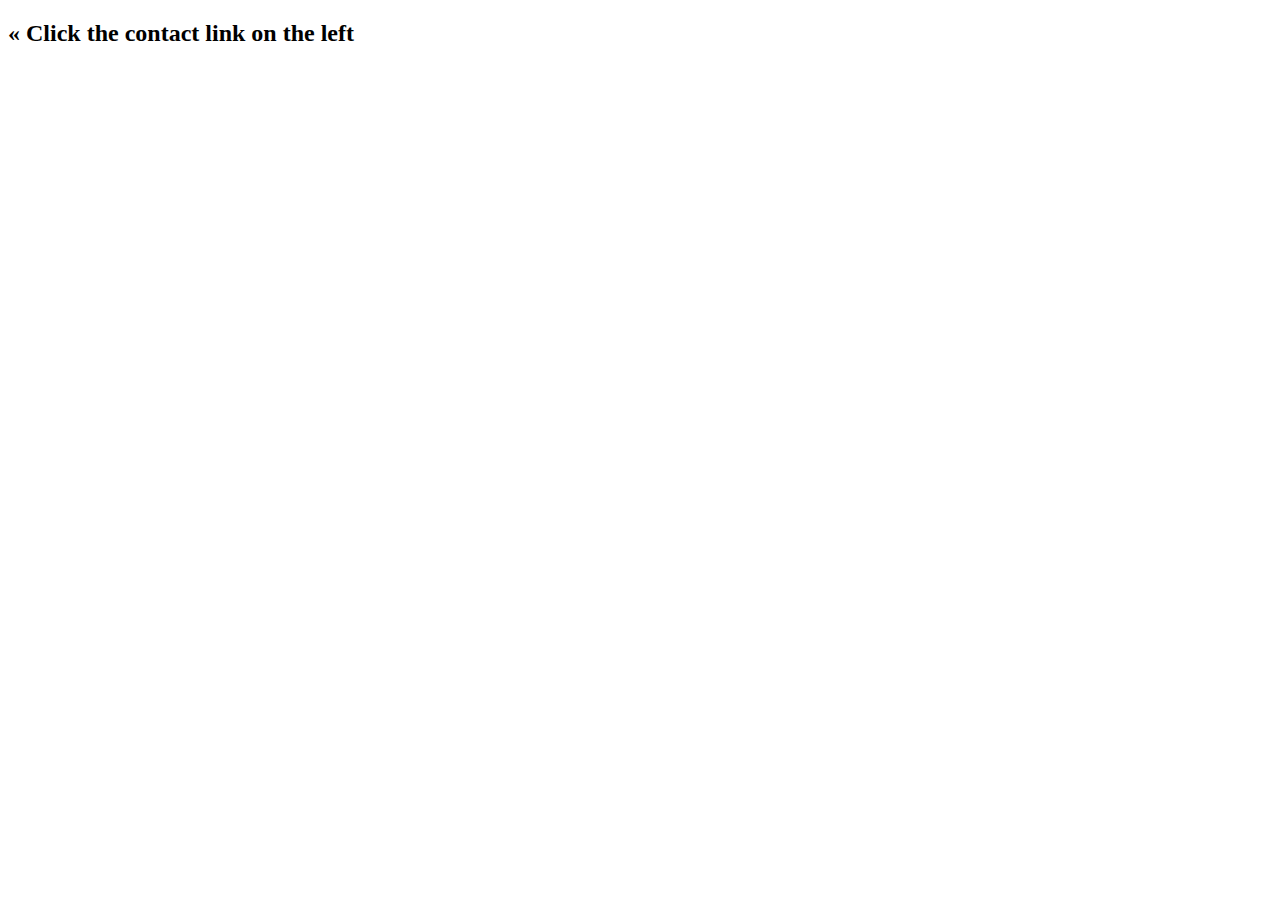
==== index.html @ afbefd50 "Merge e074362c5a623798bbe1ed093afc5614b910d532 into 4806da94c2388a7232ddc158799a7a7e90cf88d5" ====
<!DOCTYPE html PUBLIC "-//W3C//DTD XHTML 1.0 Strict//EN" "http://www.w3.org/TR/xhtml1/DTD/xhtml1-strict.dtd">
<html xmlns="http://www.w3.org/1999/xhtml" lang="en-GB" xml:lang="en-GB"> 
<title>Contactable 1.5| jQuery Contact Plugin</title>
<link rel="stylesheet" href="demo.css" type="text/css" />
</head>
<body>

<!--start contactable -->
<div id="my-contact-div"><!-- contactable html placeholder --></div>

<link rel="stylesheet" href="contactable.css" type="text/css" />

<script type="text/javascript" src="http://ajax.googleapis.com/ajax/libs/jquery/1.7.2/jquery.min.js"></script>
<script type="text/javascript" src="jquery.contactable.js"></script>

<script>
	jQuery(function(){
		jQuery('#my-contact-div').contactable(
        {
            subject: 'feedback URL:'+location.href,
            url: 'mail.php',
            name: 'Name',
            email: 'Email',
            dropdownTitle: 'Issue',
            dropdownOptions: ['General', 'Website bug', 'Feature request'],
            message : 'Message',
            submit : 'SEND',
            recievedMsg : 'Thank you for your message',
            notRecievedMsg : 'Sorry but your message could not be sent, try again later',
            disclaimer: 'Please feel free to get in touch, we value your feedback',
            hideOnSubmit: true
        });
	});
</script>
<!--end contactable -->

<div id="page">
	<h2> &laquo; Click the contact link on the left</h2>
</div>
</body>
</html>
---- contactable.css ----
#contactable-inner {
	background-image:url(images/contact.png);
	color:#FFFFFF;
	font-family: "Helvetica Neue",Helvetica,Arial,sans-serif;
	font-size: 16px;
	line-height: 18px;
	background-color:#333333;
	cursor:pointer;
	height:102px;
	left:0;
	margin-left:-5px; 
	*margin-left:-5px; 
	overflow:hidden;
	position:fixed;
	*position:absolute;
	text-indent:-100000px;
	top:102px;
	*margin-top:10px;
	width:44px;
	z-index:100000;
}

#contactable-contactForm {
	background-color:#333333;
	border:2px solid #FFFFFF;
	color:#FFFFFF;
	height:450px;
	left:0;
	margin-left:-400px;
	*margin-left:-434px;
	margin-top:-160px;
	overflow:hidden;
	padding-left:30px;
	position:fixed;
	top:200px;
	width:360px;
	*width:394px;
	z-index:99;
}

form#contactable-contactForm input, textarea, select {
	background:#FFFFFF none repeat scroll 0 0;
	outline-style:none;
	outline-width:medium;
	width:325px;
	padding:5px;
	border:1px solid #dfdfdf;
	font-size:1em;
	font-family: "Helvetica Neue",Helvetica,Arial,sans-serif;
	margin-bottom:10px;
}
form#contactable-contactForm select {
	width:335px;
}

form#contactable-contactForm p {
	width:325px;
	font-size:0.9em;
}

form#contactable-contactForm .contactable-disclaimer {
	*margin-left:20px;
}

#contactable-contactForm .contactable-green {
	color:	#76b347;
}

#contactable-overlay {
	background-color:#666666;
	display:none;
	height:100%;
	left:0;
	margin:0;
	padding:0;
	position:absolute;
	top:0;
	width:100%;
	z-index:0;
} 
.contactable-invalid { background-color: #EDBE9C; }
#contactable-name.contactable-invalid { background-color: #EDBE9C; } 
#contactable-email.contactable-invalid { background-color: #EDBE9C; }
#contactable-comment.contactable-invalid { background-color: #EDBE9C; }

form#contactable-contactForm label{
	*margin-left:20px;
	line-height:150%;
}

form#contactable-contactForm #contactable-loading {
	background: url(images/ajax-loader.gif) no-repeat;
	width:66px;
	height:66px;
	margin: 80px auto;
	display:none;
}

#contactable-callback {
	font-size:1.1em;
	color: #FFF;
	width:325px;
	margin: 100px auto;	
	display:none;
}

.contactable-holder {
	margin:0 auto;
	*margin-left:20px;
	padding-top:20px;	
}	

/* Submit button */
form#contactable-contactForm .contactable-submit {
  background-color: #7fbf4d;
  background-image: -webkit-gradient(linear, left top, left bottom, color-stop(0%, #7fbf4d), color-stop(100%, #63a62f));
  background-image: -webkit-linear-gradient(top, #7fbf4d, #63a62f);
  background-image: -moz-linear-gradient(top, #7fbf4d, #63a62f);
  background-image: -ms-linear-gradient(top, #7fbf4d, #63a62f);
  background-image: -o-linear-gradient(top, #7fbf4d, #63a62f);
  background-image: linear-gradient(top, #7fbf4d, #63a62f);
  border: 1px solid #63a62f;
  border-bottom: 1px solid #5b992b;
  -webkit-border-radius: 3px;
  -moz-border-radius: 3px;
  border-radius: 3px;
  -webkit-box-shadow: inset 0 1px 0 0 #96ca6d;
  -moz-box-shadow: inset 0 1px 0 0 #96ca6d;
  box-shadow: inset 0 1px 0 0 #96ca6d;
  color: #fff;
  font: bold 11px "Lucida Grande", "Lucida Sans Unicode", "Lucida Sans", Geneva, Verdana, sans-serif;
  line-height: 1;
  padding: 7px 0 8px 0;
  text-align: center;
  text-shadow: 0 -1px 0 #4c9021;
  width: 338px; }

form#contactable-contactForm .contactable-submit:hover {
    background-color: #76b347;
    background-image: -webkit-gradient(linear, left top, left bottom, color-stop(0%, #76b347), color-stop(100%, #5e9e2e));
    background-image: -webkit-linear-gradient(top, #76b347, #5e9e2e);
    background-image: -moz-linear-gradient(top, #76b347, #5e9e2e);
    background-image: -ms-linear-gradient(top, #76b347, #5e9e2e);
    background-image: -o-linear-gradient(top, #76b347, #5e9e2e);
    background-image: linear-gradient(top, #76b347, #5e9e2e);
    -webkit-box-shadow: inset 0 1px 0 0 #8dbf67;
    -moz-box-shadow: inset 0 1px 0 0 #8dbf67;
    box-shadow: inset 0 1px 0 0 #8dbf67;
    cursor: pointer; }

button.contactable-cupid-green:active {
    border: 1px solid #5b992b;
    border-bottom: 1px solid #538c27;
    -webkit-box-shadow: inset 0 0 8px 4px #548c29, 0 1px 0 0 #eeeeee;
    -moz-box-shadow: inset 0 0 8px 4px #548c29, 0 1px 0 0 #eeeeee;
    box-shadow: inset 0 0 8px 4px #548c29, 0 1px 0 0 #eeeeee; }
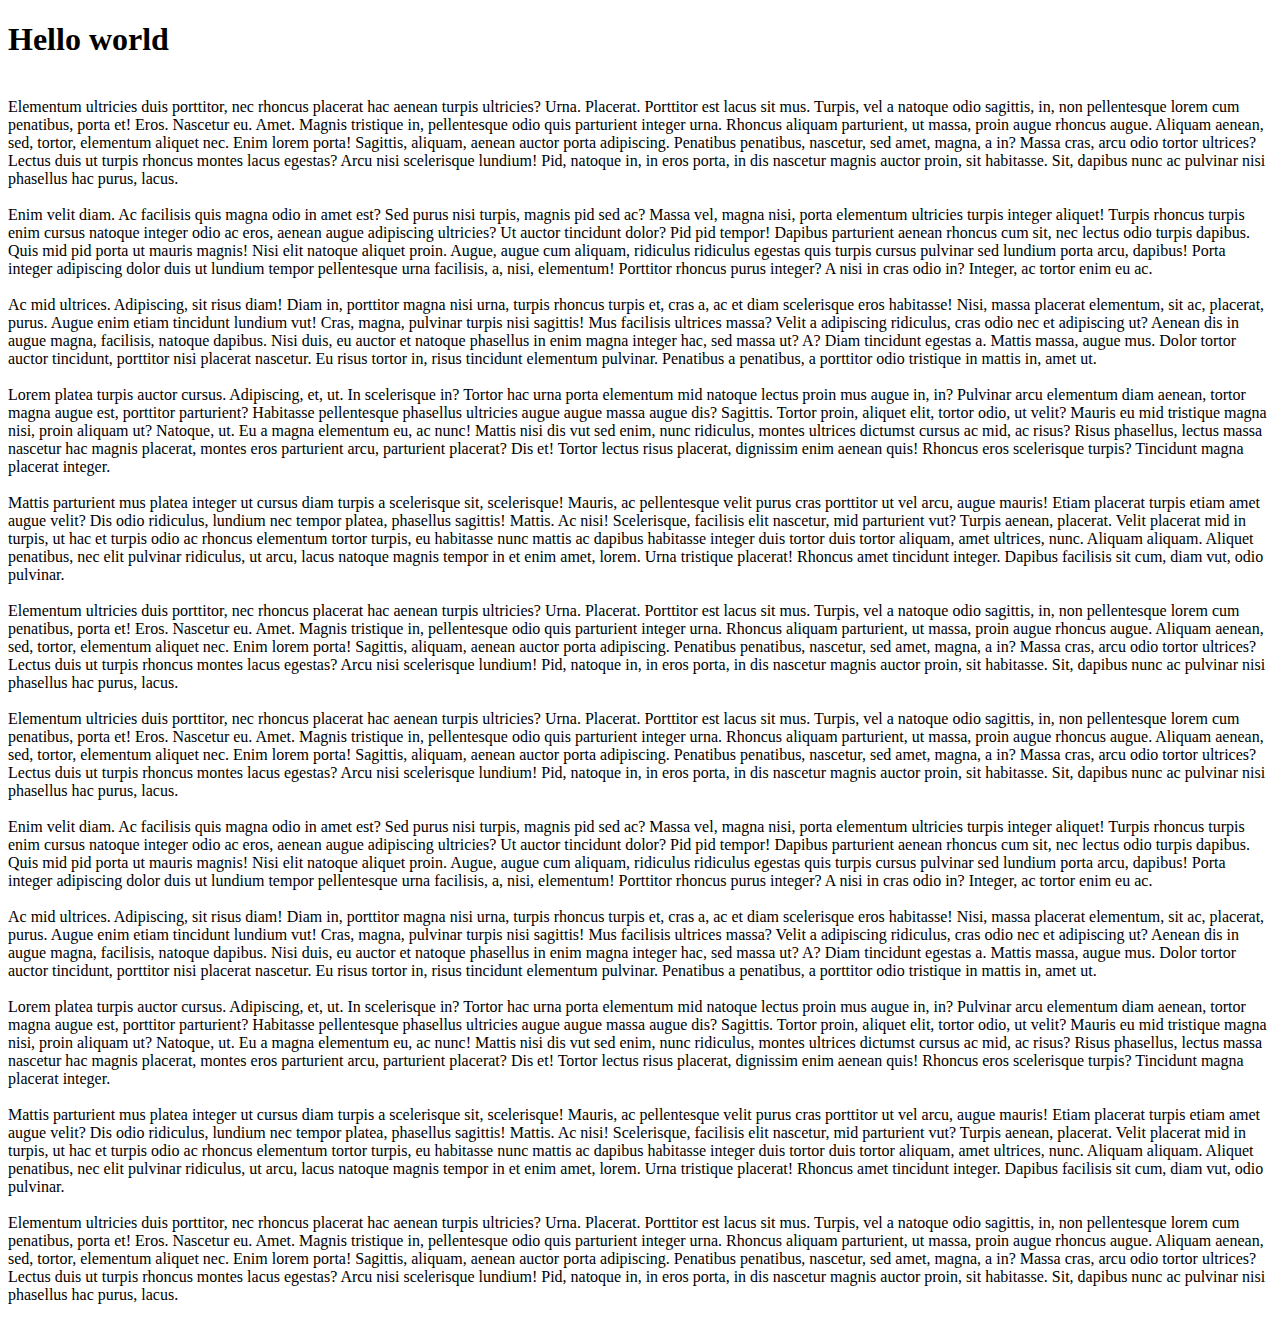
==== commit c2565902: "Merge 59aa96e0bc3ed7caf2b43da25b608e69679d6483 into a576ce41f382b456386515c2fe1cbddc80f8b334" ====
--- a/index.html
+++ b/index.html
@@ -10,7 +10,7 @@
 
 <link rel="stylesheet" href="contactable.css" type="text/css" />
 
-<script type="text/javascript" src="http://ajax.googleapis.com/ajax/libs/jquery/1.7.2/jquery.min.js"></script>
+<script type="text/javascript" src="http://ajax.googleapis.com/ajax/libs/jquery/1.10.2/jquery.min.js"></script>
 <script type="text/javascript" src="jquery.contactable.js"></script>
 
 <script>
@@ -18,6 +18,7 @@
 		jQuery('#my-contact-div').contactable(
         {
             subject: 'feedback URL:'+location.href,
+            header: '',
             url: 'mail.php',
             name: 'Name',
             email: 'Email',
@@ -27,7 +28,7 @@
             submit : 'SEND',
             recievedMsg : 'Thank you for your message',
             notRecievedMsg : 'Sorry but your message could not be sent, try again later',
-            disclaimer: 'Please feel free to get in touch, we value your feedback',
+            footer: 'Please feel free to get in touch, we value your feedback',
             hideOnSubmit: true
         });
 	});
@@ -35,7 +36,32 @@
 <!--end contactable -->
 
 <div id="page">
-	<h2> &laquo; Click the contact link on the left</h2>
+	<h1> Hello world</h1>
+	<br>
+Elementum ultricies duis porttitor, nec rhoncus placerat hac aenean turpis ultricies? Urna. Placerat. Porttitor est lacus sit mus. Turpis, vel a natoque odio sagittis, in, non pellentesque lorem cum penatibus, porta et! Eros. Nascetur eu. Amet. Magnis tristique in, pellentesque odio quis parturient integer urna. Rhoncus aliquam parturient, ut massa, proin augue rhoncus augue. Aliquam aenean, sed, tortor, elementum aliquet nec. Enim lorem porta! Sagittis, aliquam, aenean auctor porta adipiscing. Penatibus penatibus, nascetur, sed amet, magna, a in? Massa cras, arcu odio tortor ultrices? Lectus duis ut turpis rhoncus montes lacus egestas? Arcu nisi scelerisque lundium! Pid, natoque in, in eros porta, in dis nascetur magnis auctor proin, sit habitasse. Sit, dapibus nunc ac pulvinar nisi phasellus hac purus, lacus.
+<br><br>
+Enim velit diam. Ac facilisis quis magna odio in amet est? Sed purus nisi turpis, magnis pid sed ac? Massa vel, magna nisi, porta elementum ultricies turpis integer aliquet! Turpis rhoncus turpis enim cursus natoque integer odio ac eros, aenean augue adipiscing ultricies? Ut auctor tincidunt dolor? Pid pid tempor! Dapibus parturient aenean rhoncus cum sit, nec lectus odio turpis dapibus. Quis mid pid porta ut mauris magnis! Nisi elit natoque aliquet proin. Augue, augue cum aliquam, ridiculus ridiculus egestas quis turpis cursus pulvinar sed lundium porta arcu, dapibus! Porta integer adipiscing dolor duis ut lundium tempor pellentesque urna facilisis, a, nisi, elementum! Porttitor rhoncus purus integer? A nisi in cras odio in? Integer, ac tortor enim eu ac.
+<br><br>
+Ac mid ultrices. Adipiscing, sit risus diam! Diam in, porttitor magna nisi urna, turpis rhoncus turpis et, cras a, ac et diam scelerisque eros habitasse! Nisi, massa placerat elementum, sit ac, placerat, purus. Augue enim etiam tincidunt lundium vut! Cras, magna, pulvinar turpis nisi sagittis! Mus facilisis ultrices massa? Velit a adipiscing ridiculus, cras odio nec et adipiscing ut? Aenean dis in augue magna, facilisis, natoque dapibus. Nisi duis, eu auctor et natoque phasellus in enim magna integer hac, sed massa ut? A? Diam tincidunt egestas a. Mattis massa, augue mus. Dolor tortor auctor tincidunt, porttitor nisi placerat nascetur. Eu risus tortor in, risus tincidunt elementum pulvinar. Penatibus a penatibus, a porttitor odio tristique in mattis in, amet ut.
+<br><br>
+Lorem platea turpis auctor cursus. Adipiscing, et, ut. In scelerisque in? Tortor hac urna porta elementum mid natoque lectus proin mus augue in, in? Pulvinar arcu elementum diam aenean, tortor magna augue est, porttitor parturient? Habitasse pellentesque phasellus ultricies augue augue massa augue dis? Sagittis. Tortor proin, aliquet elit, tortor odio, ut velit? Mauris eu mid tristique magna nisi, proin aliquam ut? Natoque, ut. Eu a magna elementum eu, ac nunc! Mattis nisi dis vut sed enim, nunc ridiculus, montes ultrices dictumst cursus ac mid, ac risus? Risus phasellus, lectus massa nascetur hac magnis placerat, montes eros parturient arcu, parturient placerat? Dis et! Tortor lectus risus placerat, dignissim enim aenean quis! Rhoncus eros scelerisque turpis? Tincidunt magna placerat integer.
+<br><br>
+Mattis parturient mus platea integer ut cursus diam turpis a scelerisque sit, scelerisque! Mauris, ac pellentesque velit purus cras porttitor ut vel arcu, augue mauris! Etiam placerat turpis etiam amet augue velit? Dis odio ridiculus, lundium nec tempor platea, phasellus sagittis! Mattis. Ac nisi! Scelerisque, facilisis elit nascetur, mid parturient vut? Turpis aenean, placerat. Velit placerat mid in turpis, ut hac et turpis odio ac rhoncus elementum tortor turpis, eu habitasse nunc mattis ac dapibus habitasse integer duis tortor duis tortor aliquam, amet ultrices, nunc. Aliquam aliquam. Aliquet penatibus, nec elit pulvinar ridiculus, ut arcu, lacus natoque magnis tempor in et enim amet, lorem. Urna tristique placerat! Rhoncus amet tincidunt integer. Dapibus facilisis sit cum, diam vut, odio pulvinar.
+<br><br>
+Elementum ultricies duis porttitor, nec rhoncus placerat hac aenean turpis ultricies? Urna. Placerat. Porttitor est lacus sit mus. Turpis, vel a natoque odio sagittis, in, non pellentesque lorem cum penatibus, porta et! Eros. Nascetur eu. Amet. Magnis tristique in, pellentesque odio quis parturient integer urna. Rhoncus aliquam parturient, ut massa, proin augue rhoncus augue. Aliquam aenean, sed, tortor, elementum aliquet nec. Enim lorem porta! Sagittis, aliquam, aenean auctor porta adipiscing. Penatibus penatibus, nascetur, sed amet, magna, a in? Massa cras, arcu odio tortor ultrices? Lectus duis ut turpis rhoncus montes lacus egestas? Arcu nisi scelerisque lundium! Pid, natoque in, in eros porta, in dis nascetur magnis auctor proin, sit habitasse. Sit, dapibus nunc ac pulvinar nisi phasellus hac purus, lacus.
+<br><br>
+Elementum ultricies duis porttitor, nec rhoncus placerat hac aenean turpis ultricies? Urna. Placerat. Porttitor est lacus sit mus. Turpis, vel a natoque odio sagittis, in, non pellentesque lorem cum penatibus, porta et! Eros. Nascetur eu. Amet. Magnis tristique in, pellentesque odio quis parturient integer urna. Rhoncus aliquam parturient, ut massa, proin augue rhoncus augue. Aliquam aenean, sed, tortor, elementum aliquet nec. Enim lorem porta! Sagittis, aliquam, aenean auctor porta adipiscing. Penatibus penatibus, nascetur, sed amet, magna, a in? Massa cras, arcu odio tortor ultrices? Lectus duis ut turpis rhoncus montes lacus egestas? Arcu nisi scelerisque lundium! Pid, natoque in, in eros porta, in dis nascetur magnis auctor proin, sit habitasse. Sit, dapibus nunc ac pulvinar nisi phasellus hac purus, lacus.
+<br><br>
+Enim velit diam. Ac facilisis quis magna odio in amet est? Sed purus nisi turpis, magnis pid sed ac? Massa vel, magna nisi, porta elementum ultricies turpis integer aliquet! Turpis rhoncus turpis enim cursus natoque integer odio ac eros, aenean augue adipiscing ultricies? Ut auctor tincidunt dolor? Pid pid tempor! Dapibus parturient aenean rhoncus cum sit, nec lectus odio turpis dapibus. Quis mid pid porta ut mauris magnis! Nisi elit natoque aliquet proin. Augue, augue cum aliquam, ridiculus ridiculus egestas quis turpis cursus pulvinar sed lundium porta arcu, dapibus! Porta integer adipiscing dolor duis ut lundium tempor pellentesque urna facilisis, a, nisi, elementum! Porttitor rhoncus purus integer? A nisi in cras odio in? Integer, ac tortor enim eu ac.
+<br><br>
+Ac mid ultrices. Adipiscing, sit risus diam! Diam in, porttitor magna nisi urna, turpis rhoncus turpis et, cras a, ac et diam scelerisque eros habitasse! Nisi, massa placerat elementum, sit ac, placerat, purus. Augue enim etiam tincidunt lundium vut! Cras, magna, pulvinar turpis nisi sagittis! Mus facilisis ultrices massa? Velit a adipiscing ridiculus, cras odio nec et adipiscing ut? Aenean dis in augue magna, facilisis, natoque dapibus. Nisi duis, eu auctor et natoque phasellus in enim magna integer hac, sed massa ut? A? Diam tincidunt egestas a. Mattis massa, augue mus. Dolor tortor auctor tincidunt, porttitor nisi placerat nascetur. Eu risus tortor in, risus tincidunt elementum pulvinar. Penatibus a penatibus, a porttitor odio tristique in mattis in, amet ut.
+<br><br>
+Lorem platea turpis auctor cursus. Adipiscing, et, ut. In scelerisque in? Tortor hac urna porta elementum mid natoque lectus proin mus augue in, in? Pulvinar arcu elementum diam aenean, tortor magna augue est, porttitor parturient? Habitasse pellentesque phasellus ultricies augue augue massa augue dis? Sagittis. Tortor proin, aliquet elit, tortor odio, ut velit? Mauris eu mid tristique magna nisi, proin aliquam ut? Natoque, ut. Eu a magna elementum eu, ac nunc! Mattis nisi dis vut sed enim, nunc ridiculus, montes ultrices dictumst cursus ac mid, ac risus? Risus phasellus, lectus massa nascetur hac magnis placerat, montes eros parturient arcu, parturient placerat? Dis et! Tortor lectus risus placerat, dignissim enim aenean quis! Rhoncus eros scelerisque turpis? Tincidunt magna placerat integer.
+<br><br>
+Mattis parturient mus platea integer ut cursus diam turpis a scelerisque sit, scelerisque! Mauris, ac pellentesque velit purus cras porttitor ut vel arcu, augue mauris! Etiam placerat turpis etiam amet augue velit? Dis odio ridiculus, lundium nec tempor platea, phasellus sagittis! Mattis. Ac nisi! Scelerisque, facilisis elit nascetur, mid parturient vut? Turpis aenean, placerat. Velit placerat mid in turpis, ut hac et turpis odio ac rhoncus elementum tortor turpis, eu habitasse nunc mattis ac dapibus habitasse integer duis tortor duis tortor aliquam, amet ultrices, nunc. Aliquam aliquam. Aliquet penatibus, nec elit pulvinar ridiculus, ut arcu, lacus natoque magnis tempor in et enim amet, lorem. Urna tristique placerat! Rhoncus amet tincidunt integer. Dapibus facilisis sit cum, diam vut, odio pulvinar.
+<br><br>
+Elementum ultricies duis porttitor, nec rhoncus placerat hac aenean turpis ultricies? Urna. Placerat. Porttitor est lacus sit mus. Turpis, vel a natoque odio sagittis, in, non pellentesque lorem cum penatibus, porta et! Eros. Nascetur eu. Amet. Magnis tristique in, pellentesque odio quis parturient integer urna. Rhoncus aliquam parturient, ut massa, proin augue rhoncus augue. Aliquam aenean, sed, tortor, elementum aliquet nec. Enim lorem porta! Sagittis, aliquam, aenean auctor porta adipiscing. Penatibus penatibus, nascetur, sed amet, magna, a in? Massa cras, arcu odio tortor ultrices? Lectus duis ut turpis rhoncus montes lacus egestas? Arcu nisi scelerisque lundium! Pid, natoque in, in eros porta, in dis nascetur magnis auctor proin, sit habitasse. Sit, dapibus nunc ac pulvinar nisi phasellus hac purus, lacus.
+<br><br>
 </div>
 </body>
-</html>+</html>
